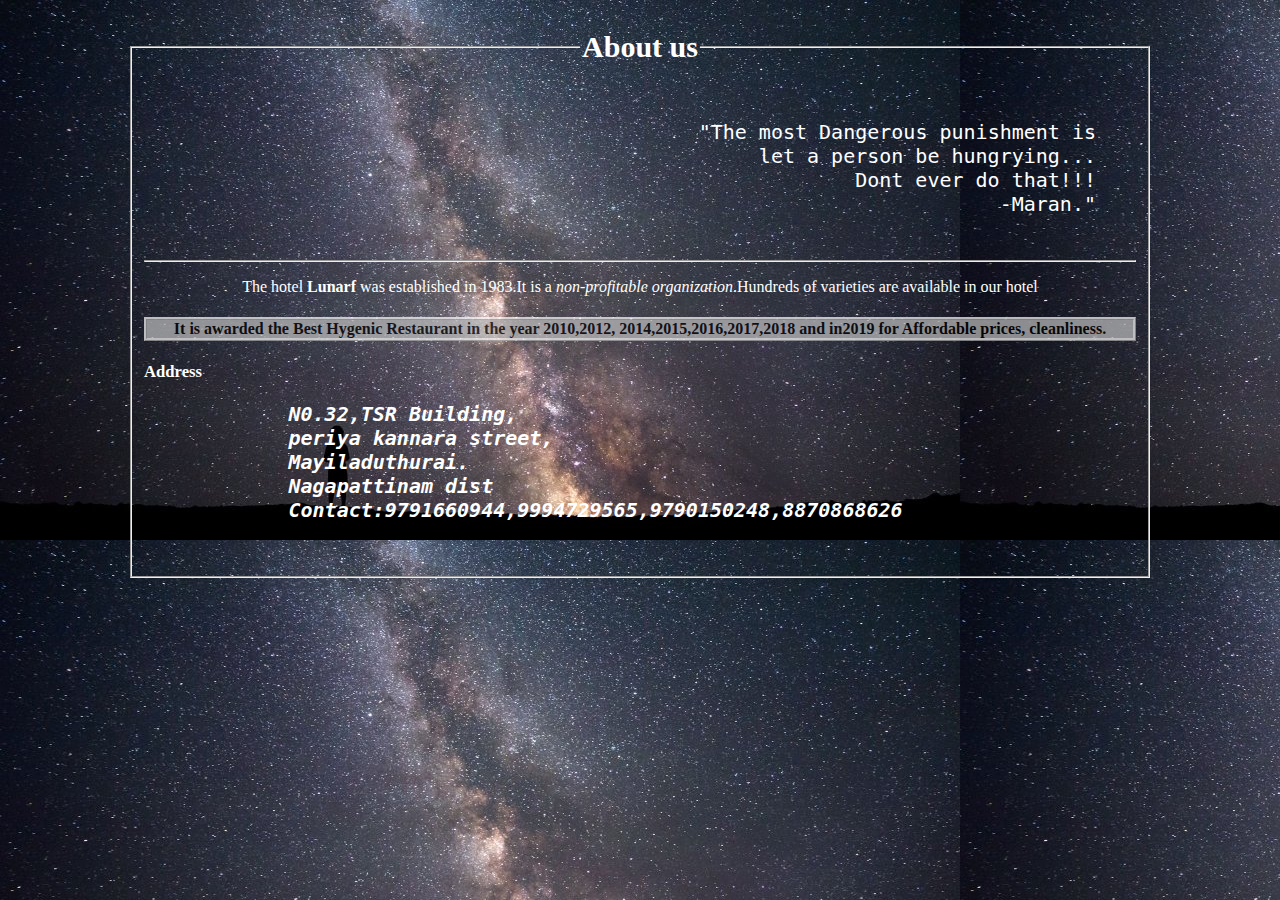
==== contact.html @ 97957121 "first commit" ====
<html>
<head>
    <title>
        About me
    </title>
    <link rel="stylesheet" type="text/css" href="h6.css">
</head>
<body>

<div class="container">
 <fieldset>
  <legend><h3>About us</h3></legend>
    <blockquote>
     <pre>
     "The most Dangerous punishment is
      let a person be hungrying...
      Dont ever do that!!!
              -Maran."
    </pre>
    </blockquote>
    <hr/>
    <main>
    <p>
    The hotel <strong> Lunarf </strong> was established in 1983.It is a <em>non-profitable 
     organization</em>.Hundreds of varieties are available in our hotel</p>
     <h4>It is awarded the Best Hygenic Restaurant in the year 2010,2012,
         2014,2015,2016,2017,2018 and  in2019 for Affordable prices,
         cleanliness.</h4>
    </main>
    <footer>
    <small>Address</small>
            <address>
            <pre>
            N0.32,TSR Building,
            periya kannara street,
            Mayiladuthurai.
            Nagapattinam dist
            Contact:9791660944,9994729565,9790150248,8870868626 
            </pre>
            </address>
        </footer>
     

 </fieldset>
</div>
</body>
</html>
---- h6.css ----
body{
    margin:auto;
    width:80%;
    font-family: century gothic;
    background-image: url("images/yL45R63XLUJK7-9xE7S2zyjoSUXNvQBevLFmSRm1Pqs.jpg");
    color:white;
    text-align: center;
}
.container h3{
    text-align:center;
    font-size: 30px;
    font-weight: bold italic;
}
blockquote{
    font-size: 20px;
    text-align: right;
}
h4
{
 border:3px ridge white;
 background-color: silver;
 color:black;
 opacity:0.7;
}
footer{
    text-align:left;
    font-size: 20px;
    font-weight: bold;
}
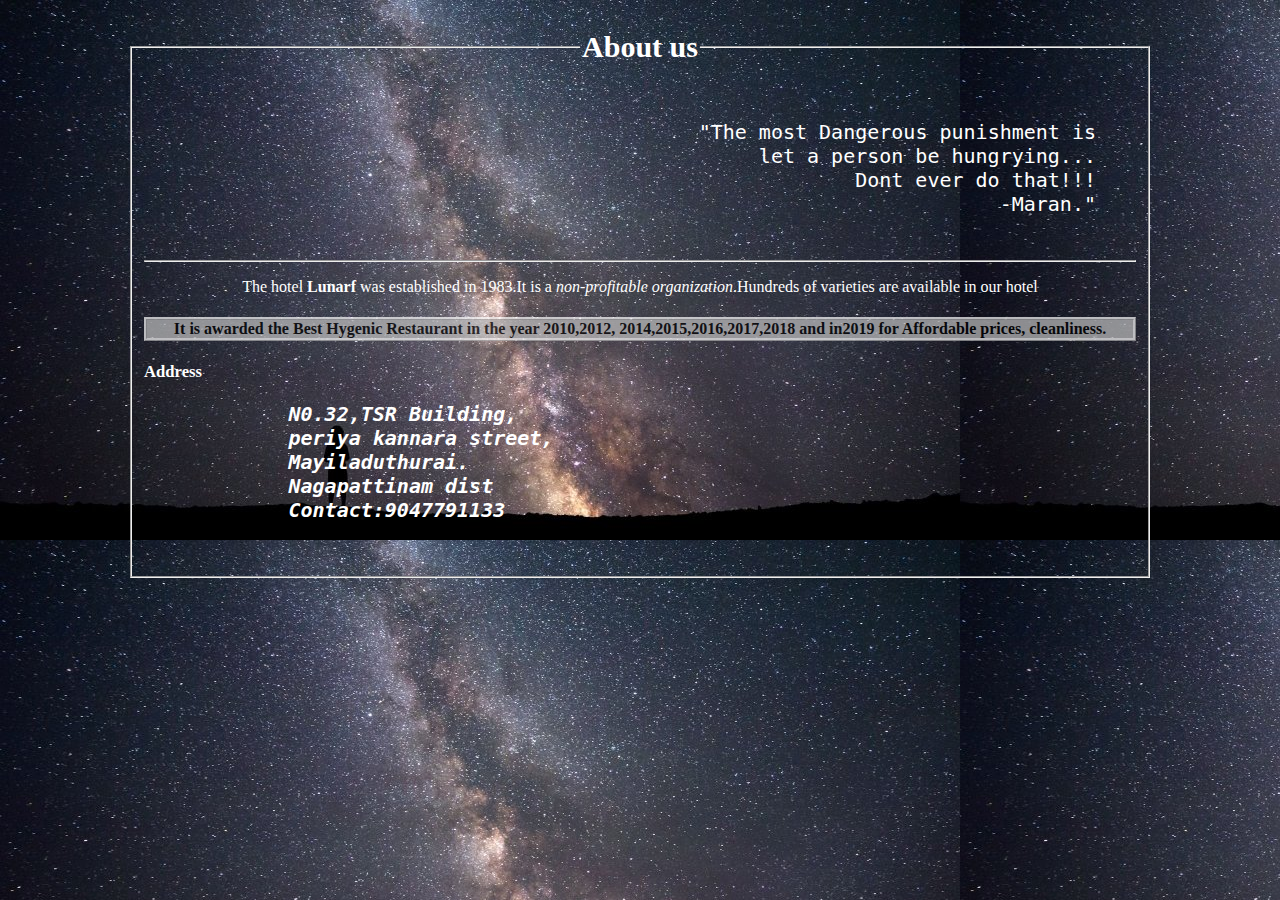
==== commit 91cd5d12: "Update contact.html" ====
--- a/contact.html
+++ b/contact.html
@@ -35,7 +35,7 @@
             periya kannara street,
             Mayiladuthurai.
             Nagapattinam dist
-            Contact:9791660944,9994729565,9790150248,8870868626 
+            Contact:9047791133
             </pre>
             </address>
         </footer>
@@ -44,4 +44,4 @@
  </fieldset>
 </div>
 </body>
-</html>+</html>
